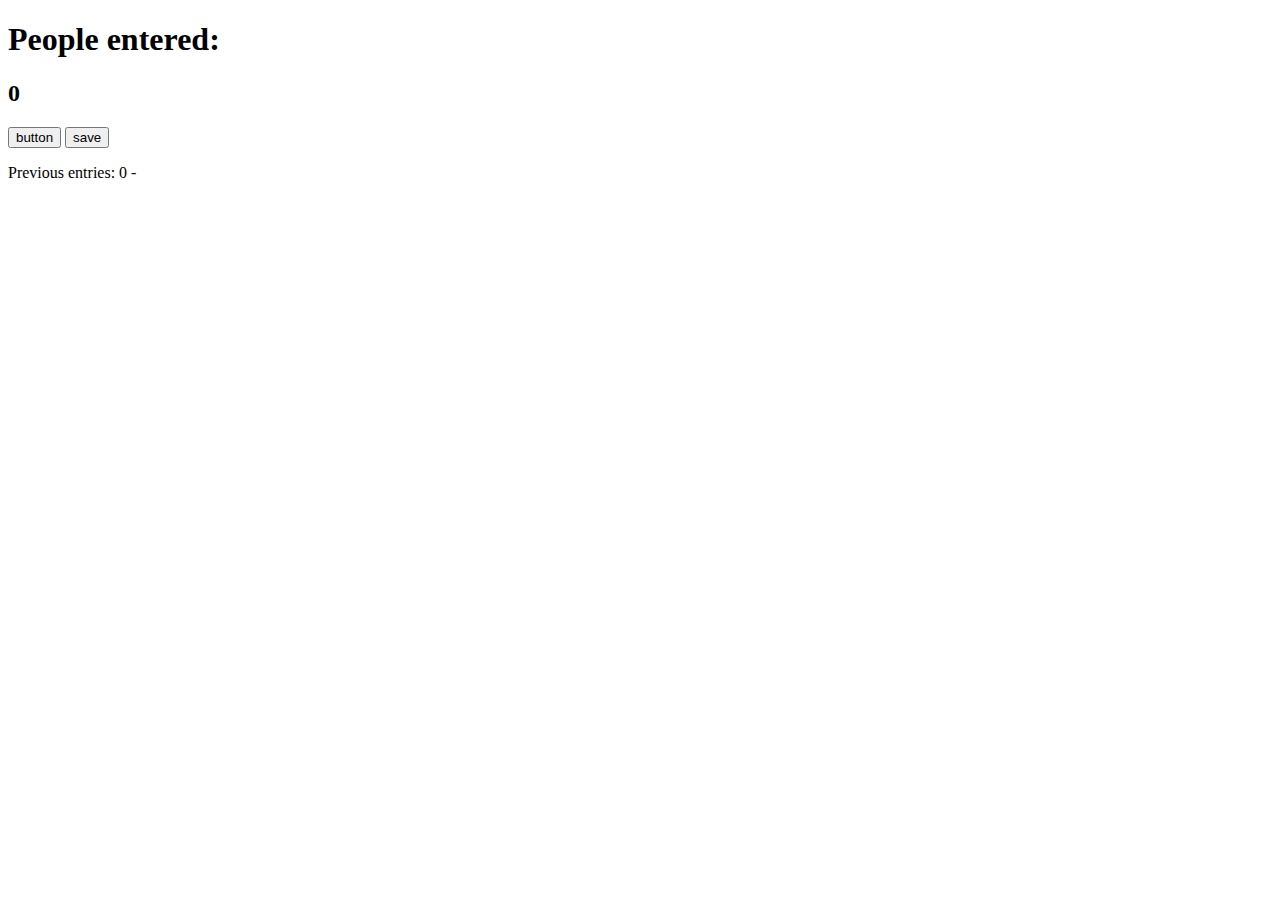
==== index.html @ ca142cf8 "wrote functioning app" ====
<!DOCTYPE html>
<html lang="en">
<head>
     <meta charset="UTF-8">
     <meta name="viewport" content="width=device-width, initial-scale=1.0">
     <link rel="stylesheet" href="assets/css/style.css">
     <link rel="404" href="404.html">
     <title>counter</title>
</head>
<body>
    <h1>People entered:</h1>
    <h2 id="count-el">0</h2>
    <div>
        <button id="inc-btn" onclick="increment()">
            button
        </button>
        <button id="save-btn" onclick="save()">
            save
        </button>
        <p id="save-el">
            Previous entries:
        </p>
    </div>
    <script src="assets/js/script.js"></script>
</body>
</html>
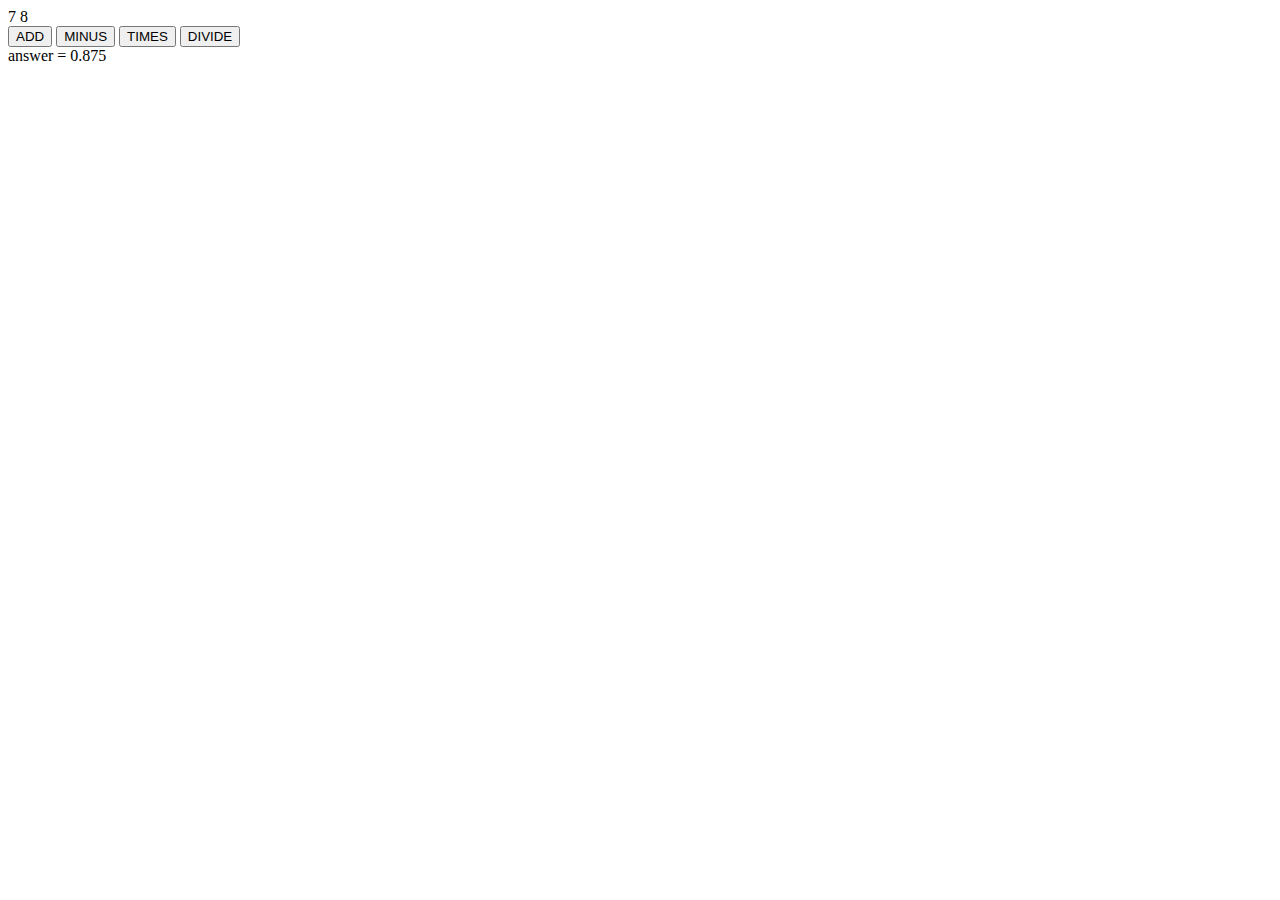
==== commit fe4e6970: "wrote working calculater in js and html" ====
--- a/index.html
+++ b/index.html
@@ -8,19 +8,15 @@
      <title>counter</title>
 </head>
 <body>
-    <h1>People entered:</h1>
-    <h2 id="count-el">0</h2>
-    <div>
-        <button id="inc-btn" onclick="increment()">
-            button
-        </button>
-        <button id="save-btn" onclick="save()">
-            save
-        </button>
-        <p id="save-el">
-            Previous entries:
-        </p>
-    </div>
+    <span id="num1-el"></span>
+    <span id="num2-el"></span>
+    <br>
+    <button id="add" onclick="addition()">ADD</button>
+    <button id="subtract" onclick="minus()">MINUS</button>
+    <button id="multiply" onclick="times()">TIMES</button>
+    <button id="divide" onclick="division()">DIVIDE</button>
+    <br>
+    <span id="sum-el">ANSWER:</span>
     <script src="assets/js/script.js"></script>
 </body>
 </html>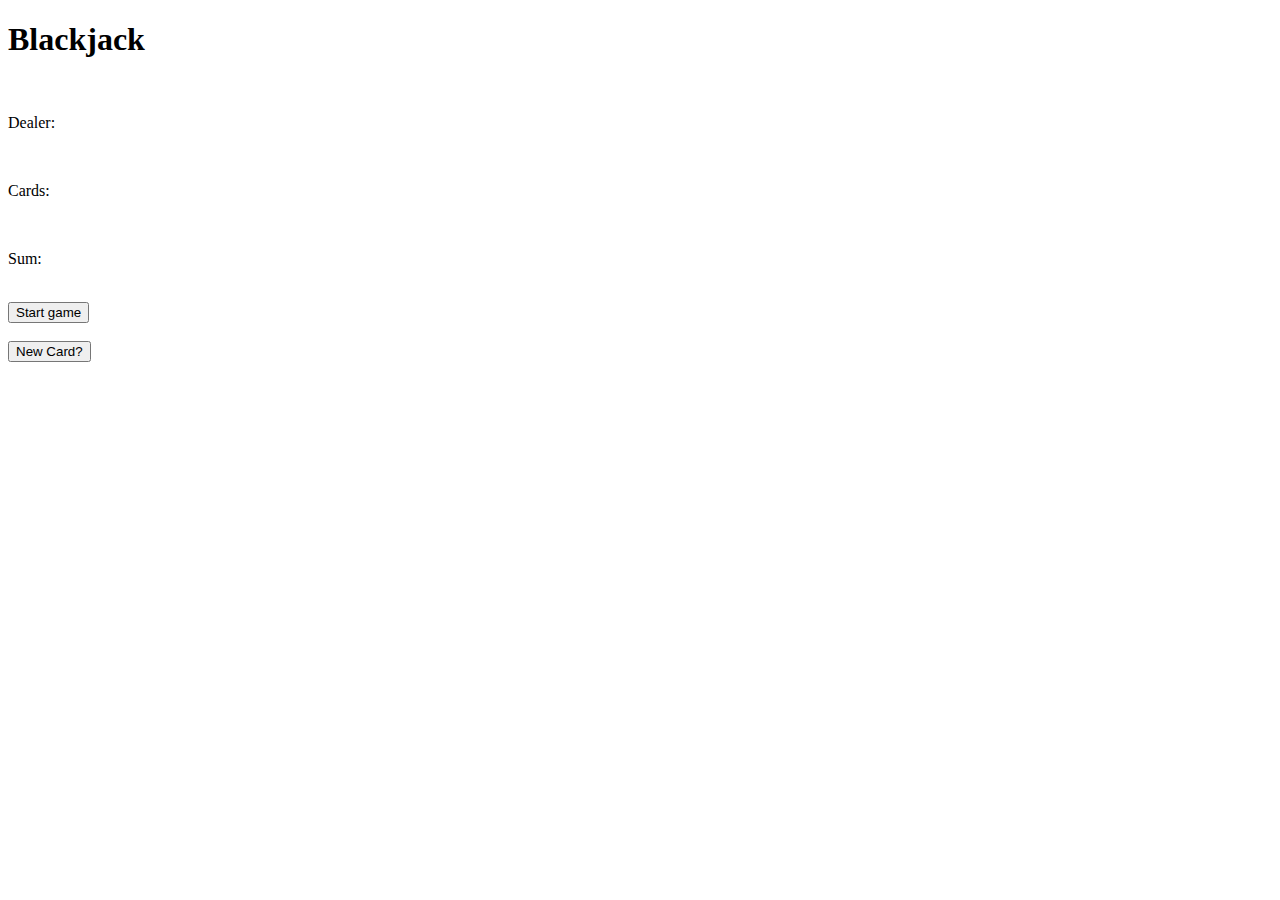
==== commit eaee28ef: "improved blackjack game, saved js syntax examples in blackjack.js file" ====
--- a/index.html
+++ b/index.html
@@ -8,15 +8,21 @@
      <title>counter</title>
 </head>
 <body>
-    <span id="num1-el"></span>
-    <span id="num2-el"></span>
-    <br>
-    <button id="add" onclick="addition()">ADD</button>
-    <button id="subtract" onclick="minus()">MINUS</button>
-    <button id="multiply" onclick="times()">TIMES</button>
-    <button id="divide" onclick="division()">DIVIDE</button>
-    <br>
-    <span id="sum-el">ANSWER:</span>
-    <script src="assets/js/script.js"></script>
+     <h1>Blackjack</h1>
+     <br>
+     <p id="message-el">Dealer:</p>
+     <br>
+     <p id="cards-el">Cards:</p>
+     <br>
+     <p id="sum-el">Sum:</p>
+     <br>
+     <button id="start-game" onclick="startGame()">Start game</button>
+     <br>
+     <br>
+     <button id="new-card" onclick="newCard()">New Card?</button>
+     <br>
+     <br>
+     <p id="player-el"></p>
+     <script src="assets/js/script.js"></script>
 </body>
 </html>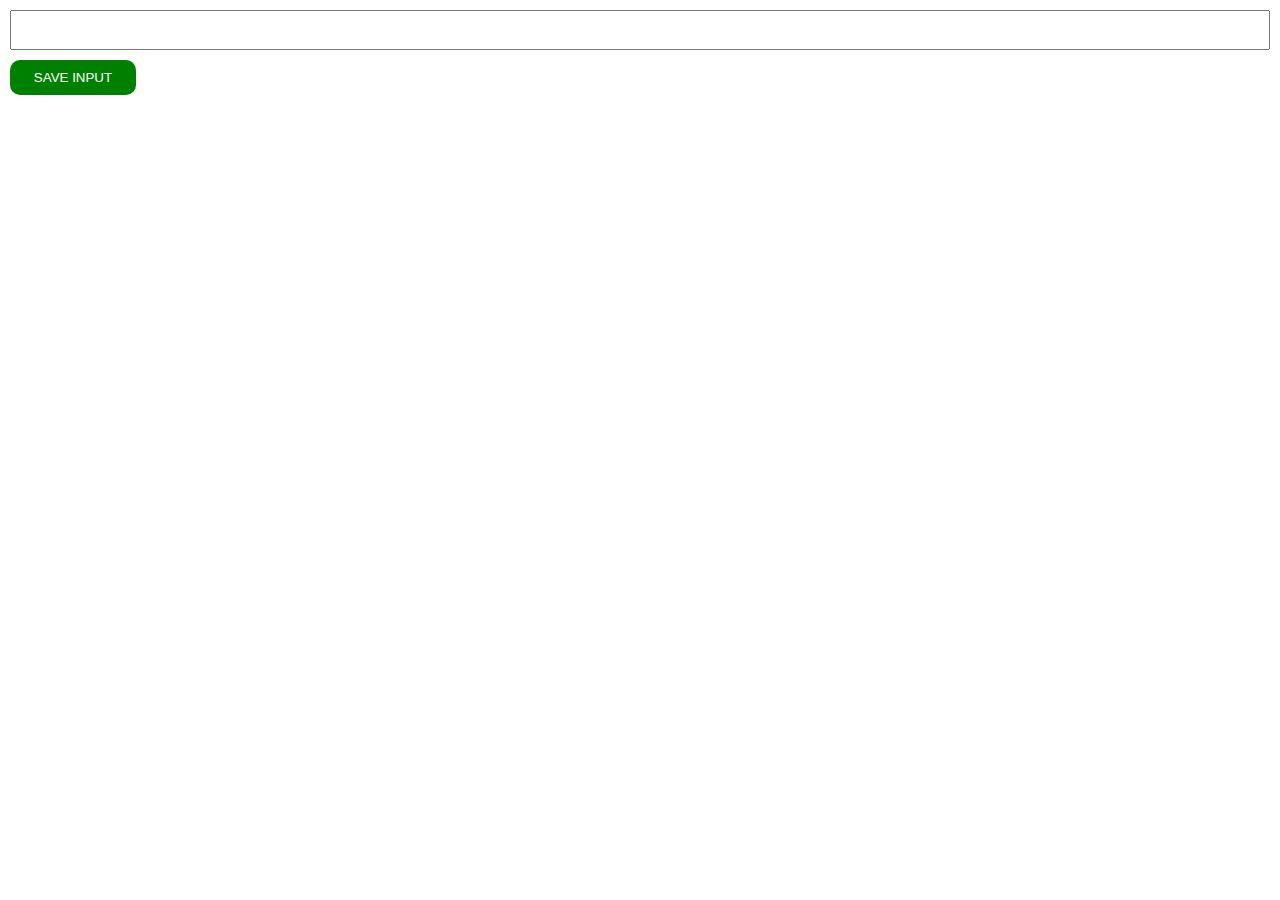
==== commit 6540f6d0: "finished and stored blackjack game with other js exmples on blackjack.js file, began writing chrome " ====
--- a/index.html
+++ b/index.html
@@ -8,21 +8,7 @@
      <title>counter</title>
 </head>
 <body>
-     <h1>Blackjack</h1>
-     <br>
-     <p id="message-el">Dealer:</p>
-     <br>
-     <p id="cards-el">Cards:</p>
-     <br>
-     <p id="sum-el">Sum:</p>
-     <br>
-     <button id="start-game" onclick="startGame()">Start game</button>
-     <br>
-     <br>
-     <button id="new-card" onclick="newCard()">New Card?</button>
-     <br>
-     <br>
-     <p id="player-el"></p>
+    <input type="text" id="input-el">
+    <button id="input-btn">SAVE INPUT</button>
      <script src="assets/js/script.js"></script>
-</body>
-</html>+</body>--- a/assets/css/style.css
+++ b/assets/css/style.css
@@ -0,0 +1,24 @@
+body {
+    margin: 0;
+    padding: 10px;
+    font-family: Arial, Helvetica, sans-serif;
+}
+
+input {
+    width: 100%;
+    height: 40px;
+    padding-left: 10px;
+    padding-right: 10px;
+    box-sizing: border-box;
+    font-weight: bold;
+}
+
+button {
+    padding: 10px;
+    margin-top: 10px;
+    width: 10%;
+    background-color: green;
+    color: white;
+    border: none;
+    border-radius: 10px;
+}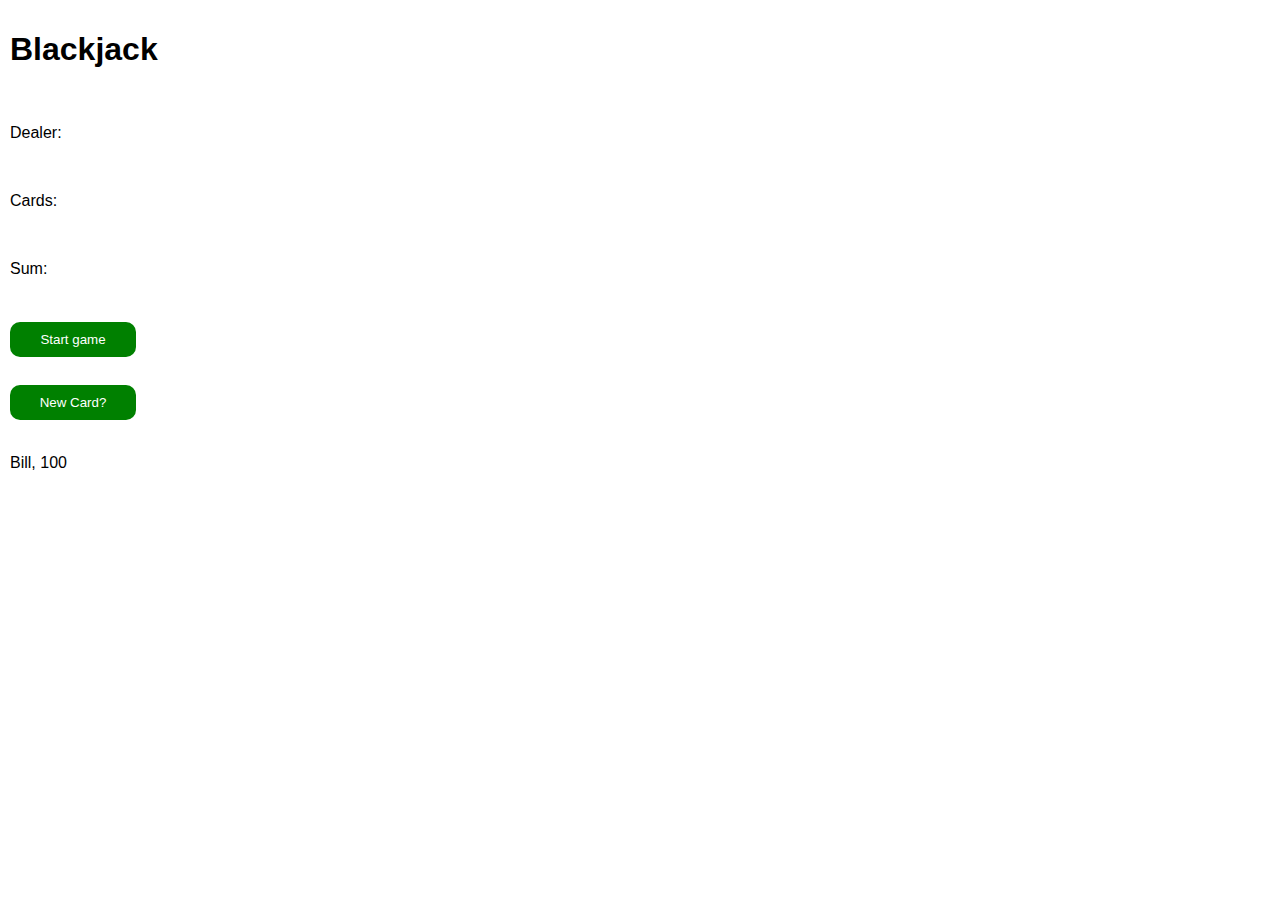
==== commit 5836da37: "add chrome extension and tidied files structure" ====
--- a/index.html
+++ b/index.html
@@ -8,7 +8,21 @@
      <title>counter</title>
 </head>
 <body>
-    <input type="text" id="input-el">
-    <button id="input-btn">SAVE INPUT</button>
+     <h1>Blackjack</h1>
+     <br>
+     <p id="message-el">Dealer:</p>
+     <br>
+     <p id="cards-el">Cards:</p>
+     <br>
+     <p id="sum-el">Sum:</p>
+     <br>
+     <button id="start-game" onclick="startGame()">Start game</button>
+     <br>
+     <br>
+     <button id="new-card" onclick="newCard()">New Card?</button>
+     <br>
+     <br>
+     <p id="player-el"></p>
      <script src="assets/js/script.js"></script>
-</body>+</body>
+</html>--- a/assets/css/style.css
+++ b/assets/css/style.css
@@ -2,6 +2,7 @@
     margin: 0;
     padding: 10px;
     font-family: Arial, Helvetica, sans-serif;
+    min-width: 400px;
 }
 
 input {
@@ -11,6 +12,7 @@
     padding-right: 10px;
     box-sizing: border-box;
     font-weight: bold;
+    border: 1px solid;
 }
 
 button {
@@ -21,4 +23,18 @@
     color: white;
     border: none;
     border-radius: 10px;
+}
+
+ul {
+    list-style-type: none;
+    padding-left: 0;
+    
+}
+
+li {
+    font-weight: bold;
+}
+
+a {
+    color: rgb(91, 237, 91);
 }